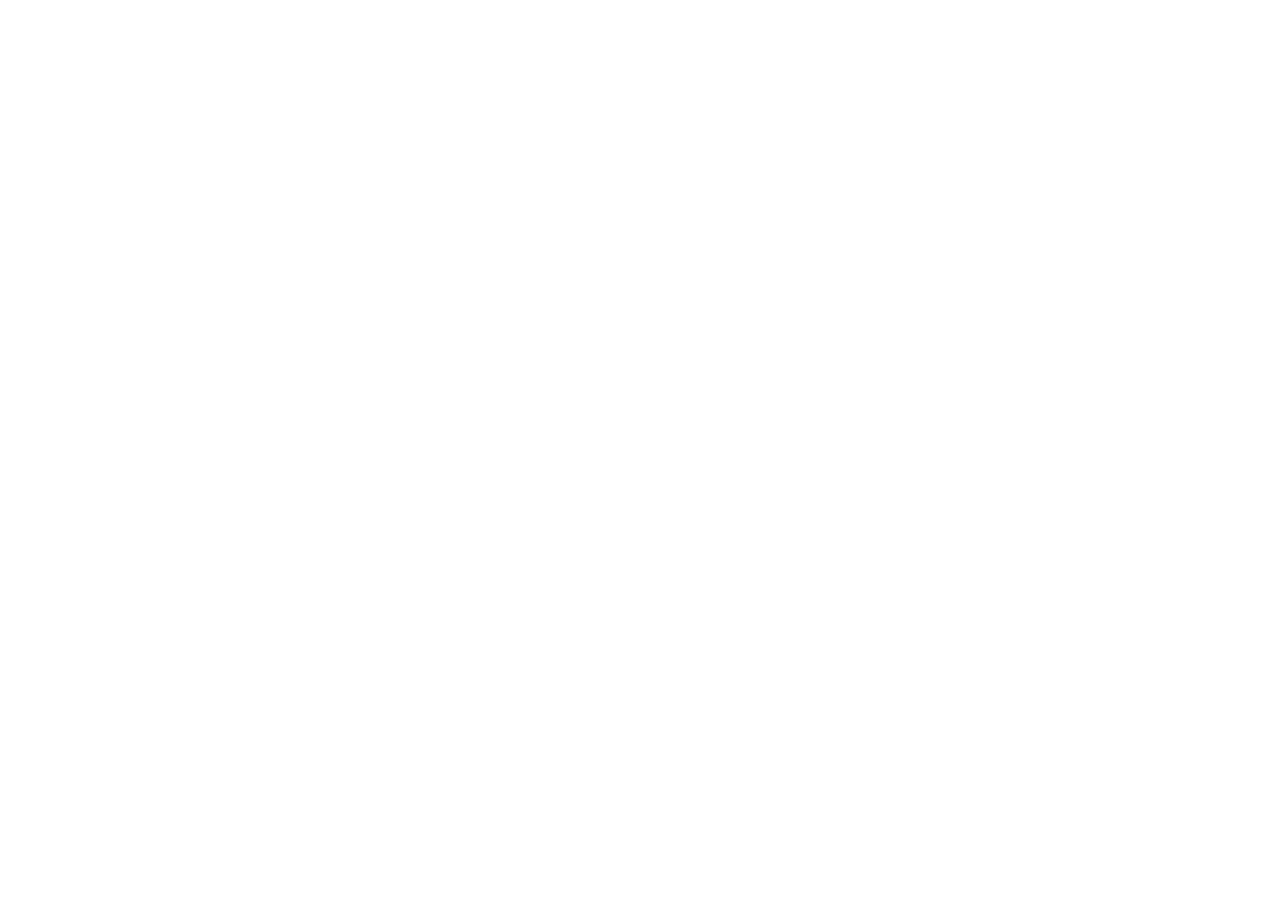
==== creative-coding/interactive-particles/index.html @ cde13680 "Create index.html" ====
<!DOCTYPE html>
<html lang="en">
<head>
    <meta charset="UTF-8">
    <meta name="viewport" content="width=device-width, initial-scale=1.0">
    <title>Learn. Share. Repeat. - Interactive Particle Text</title>
    <script src="https://cdnjs.cloudflare.com/ajax/libs/p5.js/1.4.0/p5.min.js"></script>
    <link rel="stylesheet" href="style.css">
</head>
<body>
    <main>
        <!-- P5.js will create canvas here -->
    </main>
    <script src="sketch.js"></script>
</body>
</html>
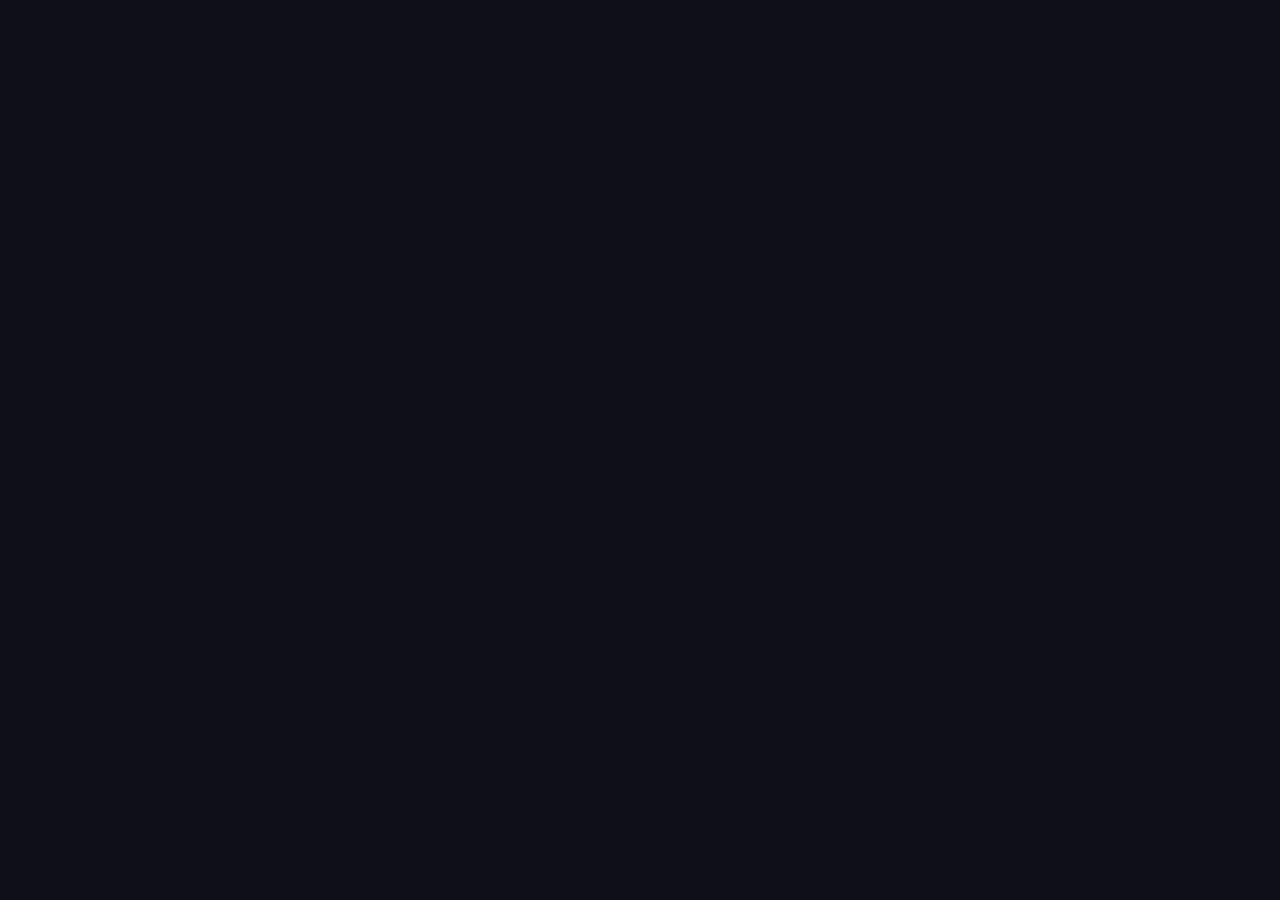
==== commit 7f3cf660: "Updated title of the page" ====
--- a/creative-coding/interactive-particles/index.html
+++ b/creative-coding/interactive-particles/index.html
@@ -3,7 +3,7 @@
 <head>
     <meta charset="UTF-8">
     <meta name="viewport" content="width=device-width, initial-scale=1.0">
-    <title>Learn. Share. Repeat. - Interactive Particle Text</title>
+    <title>Akshansh Interactive Particles Text</title>
     <script src="https://cdnjs.cloudflare.com/ajax/libs/p5.js/1.4.0/p5.min.js"></script>
     <link rel="stylesheet" href="style.css">
 </head>
--- a/creative-coding/interactive-particles/style.css
+++ b/creative-coding/interactive-particles/style.css
@@ -0,0 +1,18 @@
+html, body {
+  margin: 0;
+  padding: 0;
+  overflow: hidden;
+  background-color: #0f0f1a;
+  font-family: 'Helvetica Neue', Arial, sans-serif;
+}
+
+main {
+  display: flex;
+  justify-content: center;
+  align-items: center;
+  height: 100vh;
+}
+
+canvas {
+  display: block;
+}
